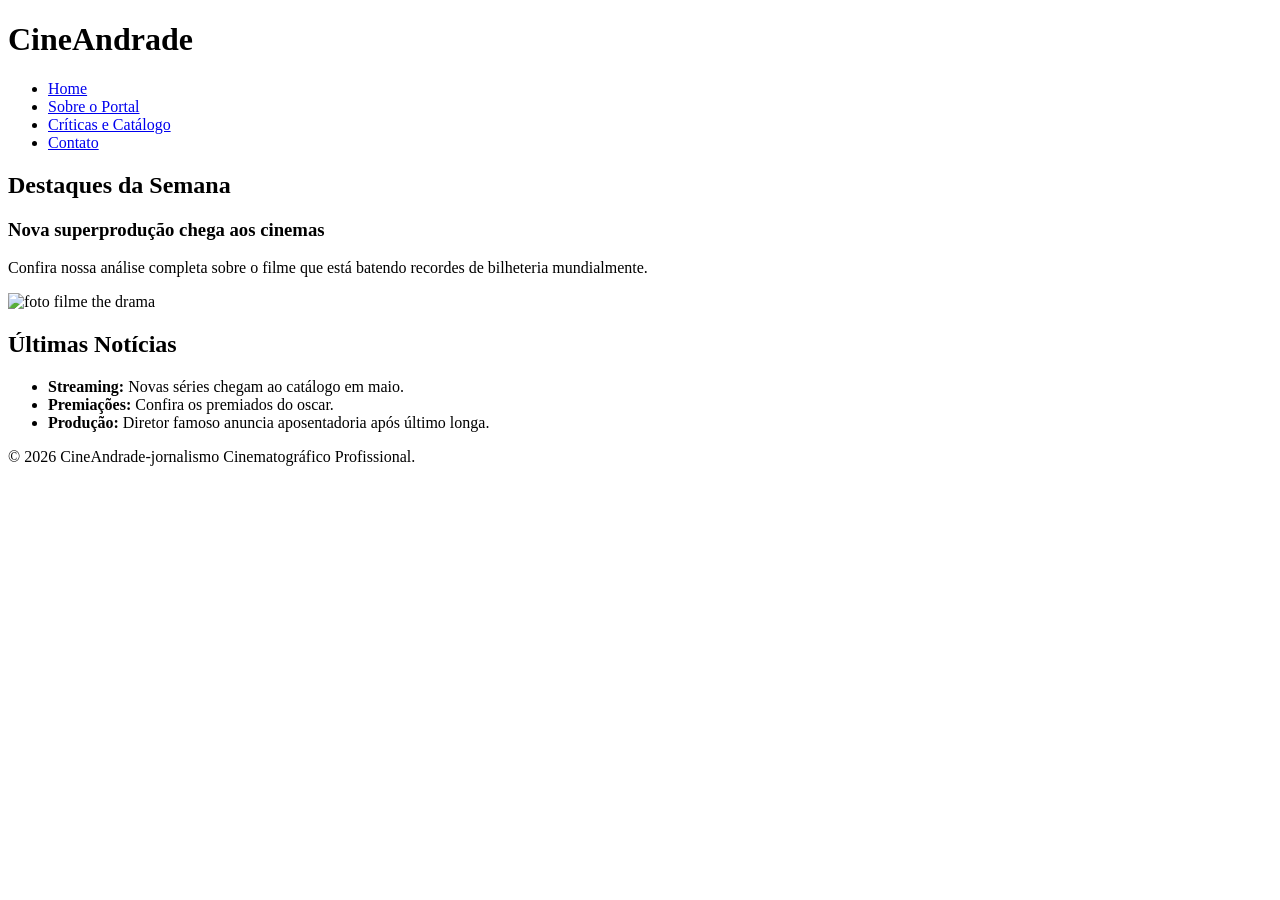
==== projeto-meiocurso/index.html @ 8866970e "Add files via upload" ====
<!DOCTYPE html>
<html lang="pt-br">
<head>
    <meta charset="UTF-8">
    <meta name="viewport" content="width=device-width, initial-scale=1.0">
    <title>CineAndrade| O seu Portal de Cinema e Streaming</title>
    <link rel="stylesheet" href="style.css">
</head>
<body>
    <header>
        <h1>CineAndrade</h1>
        <nav>
            <ul>
                <li><a href="index.html">Home</a></li>
                <li><a href="sobre.html">Sobre o Portal</a></li>
                <li><a href="produtos.html">Críticas e Catálogo</a></li>
                <li><a href="contato.html">Contato</a></li>
            </ul>
        </nav>
    </header>

    <main>
        <section>
            <h2>Destaques da Semana</h2>
            <article>
                <h3> Nova superprodução chega aos cinemas</h3>
                <p>Confira nossa análise completa sobre o filme que está batendo recordes de bilheteria mundialmente.</p>
               <img src="https://i.ytimg.com/vi/MkJYSkaygi4/maxresdefault.jpg" alt="foto filme the drama" width="700'">
            </article>
        </section>

        <section>
            <h2>Últimas Notícias</h2>
            <ul>
                <li><strong>Streaming:</strong> Novas séries chegam ao catálogo em maio.</li>
                <li><strong>Premiações:</strong> Confira os premiados do oscar.</li>
                <li><strong>Produção:</strong> Diretor famoso anuncia aposentadoria após último longa.</li>
            </ul>
        </section>
    </main>

    <footer>
        <p>&copy; 2026 CineAndrade-jornalismo Cinematográfico Profissional.</p>
    </footer>
</body>
</html>
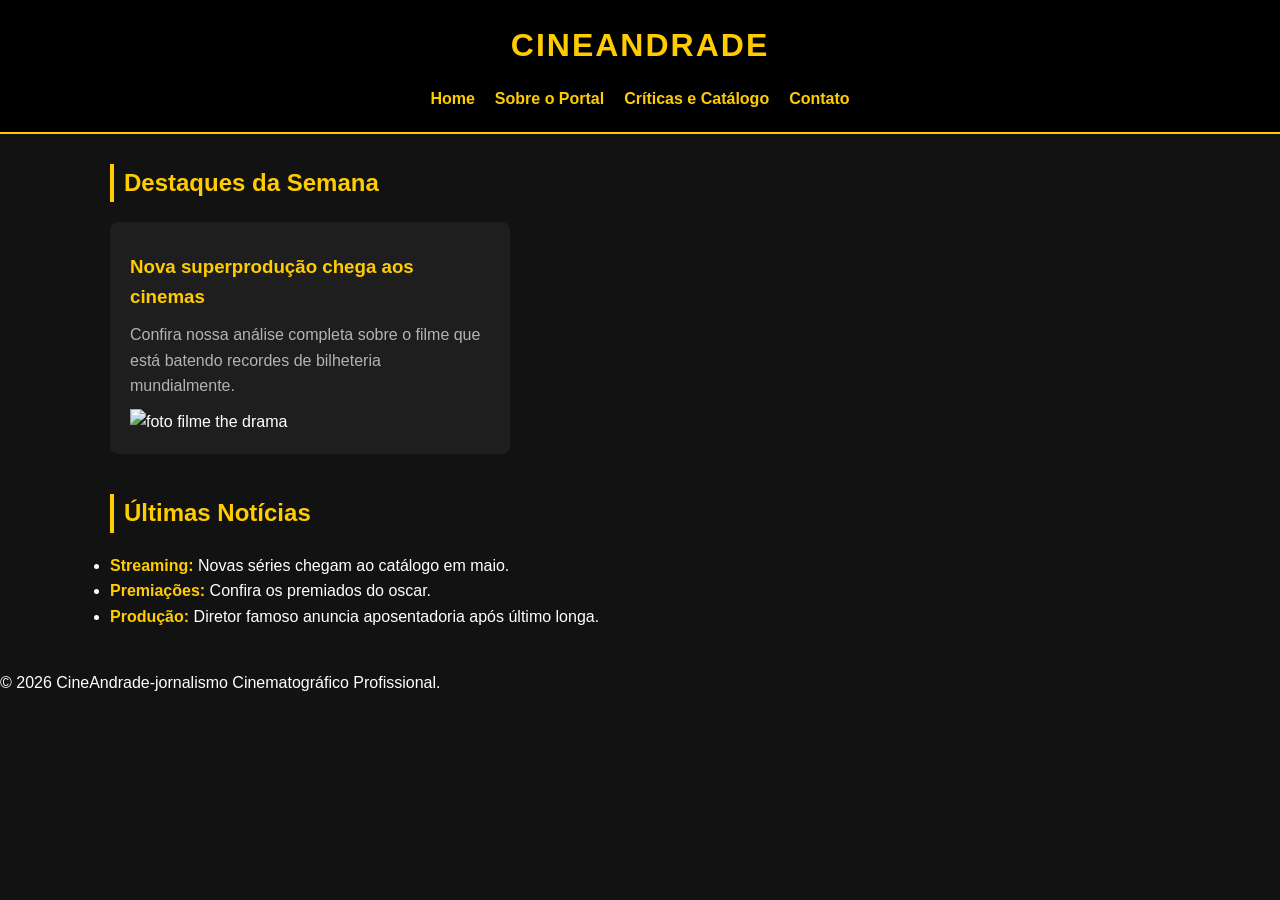
==== commit 6ec4f63c: "Add files via upload" ====
--- a/projeto-meiocurso/index.html
+++ b/projeto-meiocurso/index.html
@@ -5,6 +5,8 @@
     <meta charset="UTF-8">
     <meta name="viewport" content="width=device-width, initial-scale=1.0">
     <title>CineAndrade| O seu Portal de Cinema e Streaming</title>
+   <link rel="stylesheet" href="base.css">
+    <link rel="stylesheet" href="layout.css">
     <link rel="stylesheet" href="style.css">
 </head>
 <body>
--- a/projeto-meiocurso/base.css
+++ b/projeto-meiocurso/base.css
@@ -0,0 +1,23 @@
+* {
+    margin: 0;
+    padding: 0;
+    box-sizing: border-box;
+}
+
+body {
+    background-color: #121212; 
+    color: #ffffff;           
+    font-family: 'Segoe UI', Arial, sans-serif;
+    line-height: 1.6;
+}
+
+img {
+    max-width: 100%;
+    height: auto;
+    display: block;
+}
+
+a {
+    text-decoration: none;
+    color: #ffcc00; 
+}
--- a/projeto-meiocurso/layout.css
+++ b/projeto-meiocurso/layout.css
@@ -0,0 +1,35 @@
+header {
+    background-color: #000;
+    border-bottom: 2px solid #ffcc00;
+    padding: 20px 5%; 
+}
+
+header h1 {
+    color: #ffcc00;
+    text-align: center;
+    margin-bottom: 15px;
+    text-transform: uppercase;
+    letter-spacing: 2px;
+}
+
+nav ul {
+    display: flex;
+    justify-content: center;
+    list-style: none;
+    gap: 20px;
+}
+
+nav ul li a {
+    font-weight: bold;
+    transition: 0.3s;
+}
+
+nav ul li a:hover {
+    color: #ffcc00;
+}
+
+main {
+    max-width: 1100px;
+    margin: 30px auto;
+    padding: 0 20px;
+}
--- a/projeto-meiocurso/style.css
+++ b/projeto-meiocurso/style.css
@@ -0,0 +1,40 @@
+section {
+    margin-bottom: 40px;
+}
+
+h2 {
+    color: #ffcc00;
+    margin-bottom: 20px;
+    border-left: 4px solid #ffcc00;
+    padding-left: 10px;
+}
+
+article {
+    background-color: #1e1e1e;
+    padding: 20px;
+    border-radius: 8px;
+    margin-bottom: 20px;
+    flex: 1  280px; 
+    max-width: 400px;
+}
+article h3 {
+    margin: 10px 0;
+    color: #ffcc00;
+}
+
+article p {
+    color: #b3b3b3; 
+    margin-bottom: 10px;
+}
+
+.div-catalogo {
+    display: flex;
+    flex-wrap: wrap;
+    gap: 20px;
+    justify-content: center;
+}
+
+strong {
+    color: #ffcc00;
+}
+
